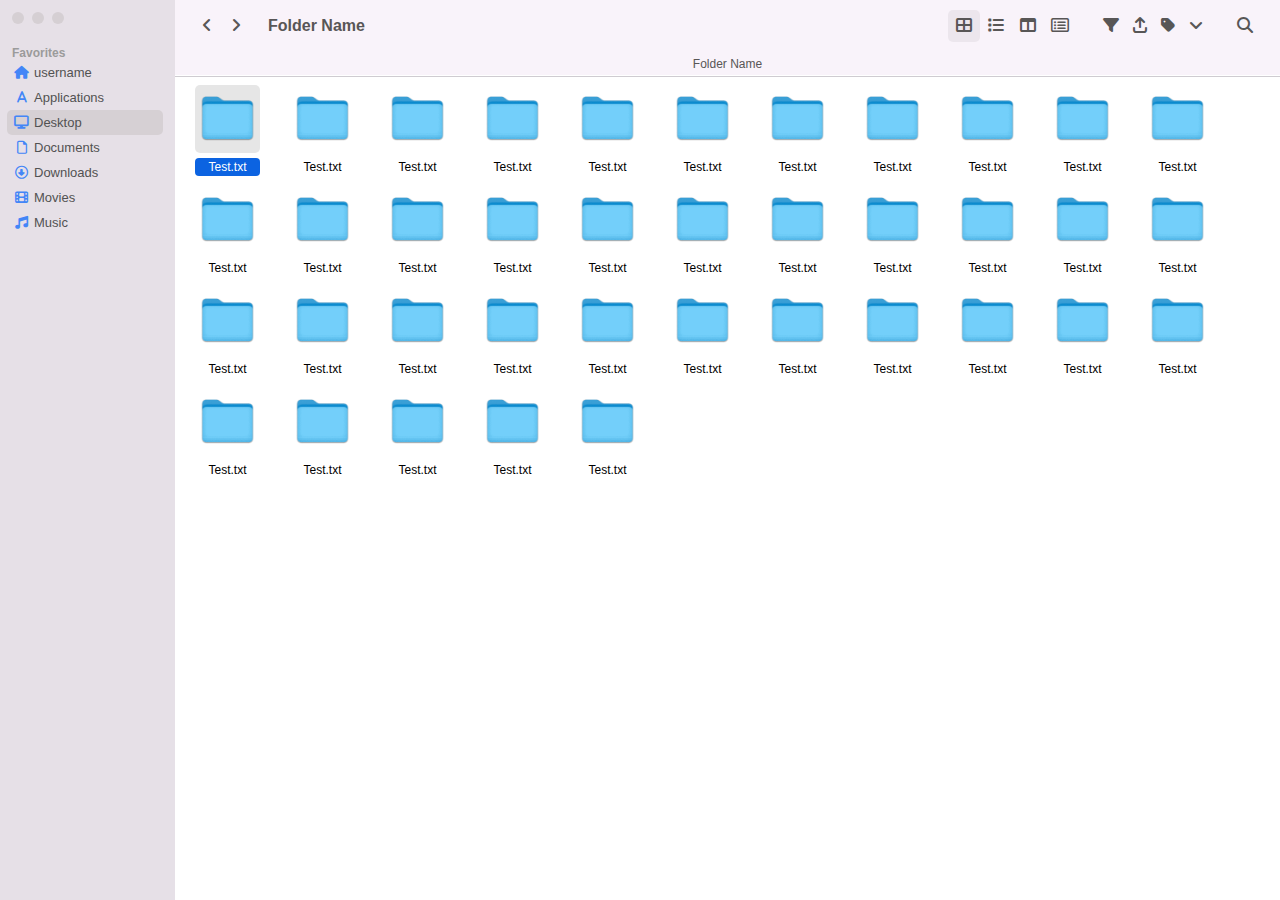
==== apps/Finder/app.html @ 10b51181 "Initial Commit" ====
<!DOCTYPE html>
<html lang="en">
<head>
    <meta charset="UTF-8">
    <title>Title</title>
    <link rel="stylesheet" href="../../styles/app.css">
    <script src="../../scripts/app.js" defer></script>
    <script src="scripts/main.js" defer></script>
    <link rel="stylesheet" href="styles/styles.css">

    <script>
        let app = {
            name: "Finder",
            actions: {
                "File": {},
                "Edit": {},
                "View": {},
                "Go": {},
                "Window": {},
                "Help": {}
            }
        }
    </script>
</head>
<body tabindex="0">
<aside id="sidebar">
    <nav>
        <div id="navbar_actions">
            <div id="navbar__close" class="navbar__action"></div>
            <div id="navbar__min" class="navbar__action"></div>
            <div id="navbar__max" class="navbar__action"></div>
        </div>
    </nav>
    <div id="favorites" class="subclass">
        <div class="label">Favorites</div>
        <div class="content">
            <div class="tab"> <div class="tab__icon"><i class="fa-solid fa-house"></i></div> <div class="tab__label">username</div> </div>
            <div class="tab"> <div class="tab__icon"><i class="fa-solid fa-a"></i></div> <div class="tab__label">Applications</div> </div>
            <div class="tab selected"> <div class="tab__icon"><i class="fa-solid fa-display"></i></div> <div class="tab__label">Desktop</div> </div>
            <div class="tab"> <div class="tab__icon"><i class="fa-regular fa-file"></i></div> <div class="tab__label">Documents</div> </div>
            <div class="tab"> <div class="tab__icon"><i class="fa-regular fa-circle-down"></i></div> <div class="tab__label">Downloads</div> </div>
            <div class="tab"> <div class="tab__icon"><i class="fa-solid fa-film"></i></div> <div class="tab__label">Movies</div> </div>
            <div class="tab"> <div class="tab__icon"><i class="fa-solid fa-music"></i></div> <div class="tab__label">Music</div> </div>

        </div>
    </div>
</aside>
<main>
    <div id="control_panel">
        <div id="control_panel_top">
            <div class="left">
                <div id="control_panel__travel">
                    <div><i class="fa fa-angle-left"></i></div>
                    <div><i class="fa fa-angle-right"></i></div>
                </div>
                <div id="control_panel__name">Folder Name</div>
            </div>
            <div class="right">
                <div id="control_panel__display">
                    <div class="control_panel__display_mode selected"><i class="fa-solid fa-table-cells-large"></i></div>
                    <div class="control_panel__display_mode"><i class="fa-solid fa-list"></i></div>
                    <div class="control_panel__display_mode"><i class="fa-solid fa-table-columns"></i></div>
                    <div class="control_panel__display_mode"><i class="fa-regular fa-rectangle-list"></i></div>
                </div>
                <div id="control_panel__actions">
                    <div class="control_panel__actions_action" id="c_p_action__filter"><i class="fa-solid fa-filter"></i></div>
                    <div class="control_panel__actions_action" id="c_p_action__share"><i class="fa-solid fa-arrow-up-from-bracket"></i></div>
                    <div class="control_panel__actions_action" id="c_p_action__tag"><i class="fa-solid fa-tag"></i></div>
                    <div class="control_panel__actions_action" id="c_p_action__more"><i class="fa-solid fa-angle-down"></i></div>
                </div>
                <div id="control_panel__find">
                    <div id="control_panel__find_activate"><i class="fa-solid fa-search"></i></div>
                    <!--<input id="control_panel__search" placeholder="Search">-->
                </div>
            </div>
        </div>
        <div id="control_panel_bottom">
            Folder Name
        </div>
    </div>
    <div id="items">
        <div class="item selected"><div class="item__icon"><img src="assets/folder.png" /></div> <div class="item__name">Test.txt</div></div>
        <div class="item"><div class="item__icon"><img src="assets/folder.png" /></div> <div class="item__name">Test.txt</div></div>
        <div class="item"><div class="item__icon"><img src="assets/folder.png" /></div> <div class="item__name">Test.txt</div></div>
        <div class="item"><div class="item__icon"><img src="assets/folder.png" /></div> <div class="item__name">Test.txt</div></div>
        <div class="item"><div class="item__icon"><img src="assets/folder.png" /></div> <div class="item__name">Test.txt</div></div>
        <div class="item"><div class="item__icon"><img src="assets/folder.png" /></div> <div class="item__name">Test.txt</div></div>
        <div class="item"><div class="item__icon"><img src="assets/folder.png" /></div> <div class="item__name">Test.txt</div></div>
        <div class="item"><div class="item__icon"><img src="assets/folder.png" /></div> <div class="item__name">Test.txt</div></div>
        <div class="item"><div class="item__icon"><img src="assets/folder.png" /></div> <div class="item__name">Test.txt</div></div>
        <div class="item"><div class="item__icon"><img src="assets/folder.png" /></div> <div class="item__name">Test.txt</div></div>
        <div class="item"><div class="item__icon"><img src="assets/folder.png" /></div> <div class="item__name">Test.txt</div></div>
        <div class="item"><div class="item__icon"><img src="assets/folder.png" /></div> <div class="item__name">Test.txt</div></div>
        <div class="item"><div class="item__icon"><img src="assets/folder.png" /></div> <div class="item__name">Test.txt</div></div>
        <div class="item"><div class="item__icon"><img src="assets/folder.png" /></div> <div class="item__name">Test.txt</div></div>
        <div class="item"><div class="item__icon"><img src="assets/folder.png" /></div> <div class="item__name">Test.txt</div></div>
        <div class="item"><div class="item__icon"><img src="assets/folder.png" /></div> <div class="item__name">Test.txt</div></div>
        <div class="item"><div class="item__icon"><img src="assets/folder.png" /></div> <div class="item__name">Test.txt</div></div>
        <div class="item"><div class="item__icon"><img src="assets/folder.png" /></div> <div class="item__name">Test.txt</div></div>
        <div class="item"><div class="item__icon"><img src="assets/folder.png" /></div> <div class="item__name">Test.txt</div></div>
        <div class="item"><div class="item__icon"><img src="assets/folder.png" /></div> <div class="item__name">Test.txt</div></div>
        <div class="item"><div class="item__icon"><img src="assets/folder.png" /></div> <div class="item__name">Test.txt</div></div>
        <div class="item"><div class="item__icon"><img src="assets/folder.png" /></div> <div class="item__name">Test.txt</div></div>
        <div class="item"><div class="item__icon"><img src="assets/folder.png" /></div> <div class="item__name">Test.txt</div></div>
        <div class="item"><div class="item__icon"><img src="assets/folder.png" /></div> <div class="item__name">Test.txt</div></div>
        <div class="item"><div class="item__icon"><img src="assets/folder.png" /></div> <div class="item__name">Test.txt</div></div>
        <div class="item"><div class="item__icon"><img src="assets/folder.png" /></div> <div class="item__name">Test.txt</div></div>
        <div class="item"><div class="item__icon"><img src="assets/folder.png" /></div> <div class="item__name">Test.txt</div></div>
        <div class="item"><div class="item__icon"><img src="assets/folder.png" /></div> <div class="item__name">Test.txt</div></div>
        <div class="item"><div class="item__icon"><img src="assets/folder.png" /></div> <div class="item__name">Test.txt</div></div>
        <div class="item"><div class="item__icon"><img src="assets/folder.png" /></div> <div class="item__name">Test.txt</div></div>
        <div class="item"><div class="item__icon"><img src="assets/folder.png" /></div> <div class="item__name">Test.txt</div></div>
        <div class="item"><div class="item__icon"><img src="assets/folder.png" /></div> <div class="item__name">Test.txt</div></div>
        <div class="item"><div class="item__icon"><img src="assets/folder.png" /></div> <div class="item__name">Test.txt</div></div>
        <div class="item"><div class="item__icon"><img src="assets/folder.png" /></div> <div class="item__name">Test.txt</div></div>
        <div class="item"><div class="item__icon"><img src="assets/folder.png" /></div> <div class="item__name">Test.txt</div></div>
        <div class="item"><div class="item__icon"><img src="assets/folder.png" /></div> <div class="item__name">Test.txt</div></div>
        <div class="item"><div class="item__icon"><img src="assets/folder.png" /></div> <div class="item__name">Test.txt</div></div>
        <div class="item"><div class="item__icon"><img src="assets/folder.png" /></div> <div class="item__name">Test.txt</div></div>

    </div>
</main>
</body>
</html>
---- styles/app.css ----
@import url(https://cdnjs.cloudflare.com/ajax/libs/font-awesome/6.1.0/css/all.min.css);

:root{
    --navbar-disabled: gray;
}


*, *::before, *::after{
    box-sizing: border-box;
}

html{
    height: 100%;
    font-family: -apple-system, BlinkMacSystemFont, sans-serif;
}

body{
    margin: 0;
    height: 100%;
}

nav{
    padding: 12px;
    background: black;
}

.navbar__action{
    width: 12px;
    height: 12px;
    border-radius: 100%;
}

#navbar__close{
    background: #fd5f57;
}

#navbar__min{
    background: #febc2d;
}

#navbar__max{
    background: #28c840;
}

#navbar_actions{
    display: flex;
    column-gap: 8px;
    width: fit-content;
}

html:not(:is(:focus, :focus-within)) #navbar_actions:not(:hover) .navbar__action{
    background: var(--navbar-disabled) !important;
}
---- apps/Finder/styles/styles.css ----
:root{
    --navbar-disabled: #d5cfd3;
}

body{
    display: flex;
    flex-direction: row;
}

aside{
    background: #e6e0e7;
    width: 175px; /* APPLY TO MEDIA QUERIES AS WELL */
    flex-shrink: 0;
}

nav{
    background: transparent;
}

main{
    flex: 1;
    display: flex;
    flex-direction: column;
}

/* Sidebar Stuff */

.label{
    color: #9b9b9b;
    font-size: 12px;
    font-weight: bolder;
}

.subclass{
    padding: 10px 12px 0 12px;
}

.tab{
    padding: 5px 2px;
    display: flex;
    column-gap: 5px;
    font-size: 13px;
    cursor: default;
    user-select: none;
}

.tab__label{
    color: #525252;
}

.tab__icon{
    color: #4386f7;
    display: inline-flex;
    width: 15px;
    align-items: center;
    justify-content: center;
}

.tab.selected{
    margin-left: -5px; /* Negative Margins! */
    background: #d6d0d4;
    padding-left: 7px;
    border-radius: 5px;
}

/* Control Panel */
#control_panel{
    display: flex;
    flex-direction: column;
    height: 75px;
    background: #f9f3fa;
    width: 100%;
}

#control_panel_top{
    display: flex;
    flex-direction: row;
    column-gap: 20px;
    align-items: center;
    flex: 1;
    justify-content: space-between;
    padding: 10px 20px 10px 20px;
}

#control_panel_top > *{
    display: flex;
    flex-direction: row;
    column-gap: 20px;
    align-items: center;
}

#control_panel_bottom{
    border-bottom: 1px solid #cfccd1;
    font-size: 12px;
    color: #585656;
    text-align: center;
    padding: 5px 0;
}

#control_panel__travel, #control_panel__display, #control_panel__actions, #control_panel__find{
    display: flex;
    flex-direction: row;
    column-gap: 5px;
    color: #585656;
}

#control_panel__name{
    font-weight: bold;
    color: #585656;
    font-size: 16px;
    width: 150px; /* APPLY TO MEDIA QUERIES */
}

#control_panel__search{
    border: 1px solid #e4e2e6;
    font-size: 14px;
    padding: 7px 7px 7px 20px;
    border-radius: 8px;
    background: transparent;
    margin-left: auto;
}

#control_panel__search:focus{
    outline: 2px solid #89aafb;
}

#control_panel__search::placeholder{
    color: #b3b2b5;
}

#control_panel__display, #control_panel__actions{
    column-gap: 0;
}

#control_panel__display:hover{
    background: #ebe5ed;
    border-radius: 4px;
}

.control_panel__display_mode, .control_panel__actions_action, #control_panel__find_activate, #control_panel__travel > div{
    padding: 7px;
    border-radius: 5px;
}

.control_panel__display_mode.selected, .control_panel__actions_action:hover, #control_panel__find_activate:hover,
#control_panel__travel > div:hover{
    background: #ece6ed;
}

#control_panel__display:hover .control_panel__display_mode.selected, .control_panel__actions_action:active, #control_panel__find_activate:active,
#control_panel__travel > div:active{
    background: #d1ccd5;
}

#control_panel__display:hover .control_panel__display_mode:active{
    background: #c6c0c8;
}

.control_panel__display_mode{
    width: 32px;
    text-align: center;
}

/* Actual Content */

.item{
    width: 65px;
    font-size: 12px;
    text-align: center;
    user-select: none;
}

.item.selected .item__name{
    background: #0c63e1;
    color: white;
    border-radius: 4px;
}

.item.selected .item__icon{
    background: #e6e6e6;
}

.item__name{
    padding: 2px 0;
}

.item__icon img{
    width: 100%;
}

.item__icon{
    padding: 5px;
    border-radius: 5px;
    margin-bottom: 5px;
}

#items{
    padding: 10px 20px;
    display: flex;
    flex-wrap: wrap;
    column-gap: 30px;
    row-gap: 10px;
    overflow: auto;
}

@media (max-width: 760px){
    #control_panel__display{
        flex-direction: column;
        height: 30px;
        z-index: 2;
    }
    #control_panel__display:not(:hover) .control_panel__display_mode.selected{
        order: -1;
    }

    #control_panel__display:not(:hover) .control_panel__display_mode:not(.selected) {
        display: none;
    }

    #control_panel__display:hover .control_panel__display_mode{
        z-index: 3;
    }

    #control_panel__display:hover::after{
        content: " ";
        background: #ebe5ed;
        z-index: 2;
        position: absolute;
        width: 32px;
        height: 128px;
        border-radius: 5px;
    }

    .control_panel__actions_action{
        transition: 0.2s;
        overflow: hidden;
    }
}

@keyframes icon_remove{
    0%{
        width: 28px;
        padding: 7px 7px;
        scale: 1;
    }
    99.99%{
        width: 0;
        padding: 7px 0;
        scale: 0;
    }
    100%{
        width: 0;
        padding: 0;
        display: none;
    }
}

@media (max-width: 670px){
    #c_p_action__more{
        transition: 0.2s;
        margin-right: -20px;
    }

    #c_p_action__more i::before{
        content: "\f101"; /* fa-angles-right */
    }

    #c_p_action__tag{
        animation: icon_remove 0.5s forwards;
    }
}

@media (max-width: 620px){
    #c_p_action__share{
        animation: icon_remove 0.5s forwards;
    }
}

@media (max-width: 595px){
    #c_p_action__filter{
        animation: icon_remove 0.5s forwards;
    }
}

@media (max-width: 560px){
    #c_p_action__more{
        margin: 0;
        transition: none;
    }

    #control_panel_top .right{
        column-gap: 0;
        flex: 1;
        justify-content: flex-end;
    }

    #control_panel__display{
        margin-right: auto;
    }
}

@media (max-width: 548px){
    #control_panel__display{
        animation: icon_remove 0.5s forwards;
    }
}

@media (max-width: 520px){
    #sidebar{
        display: none;
    }
}

@media (max-width: 340px){
    #control_panel__travel{
        display: none;
    }
}

body{
    resize: horizontal;
}
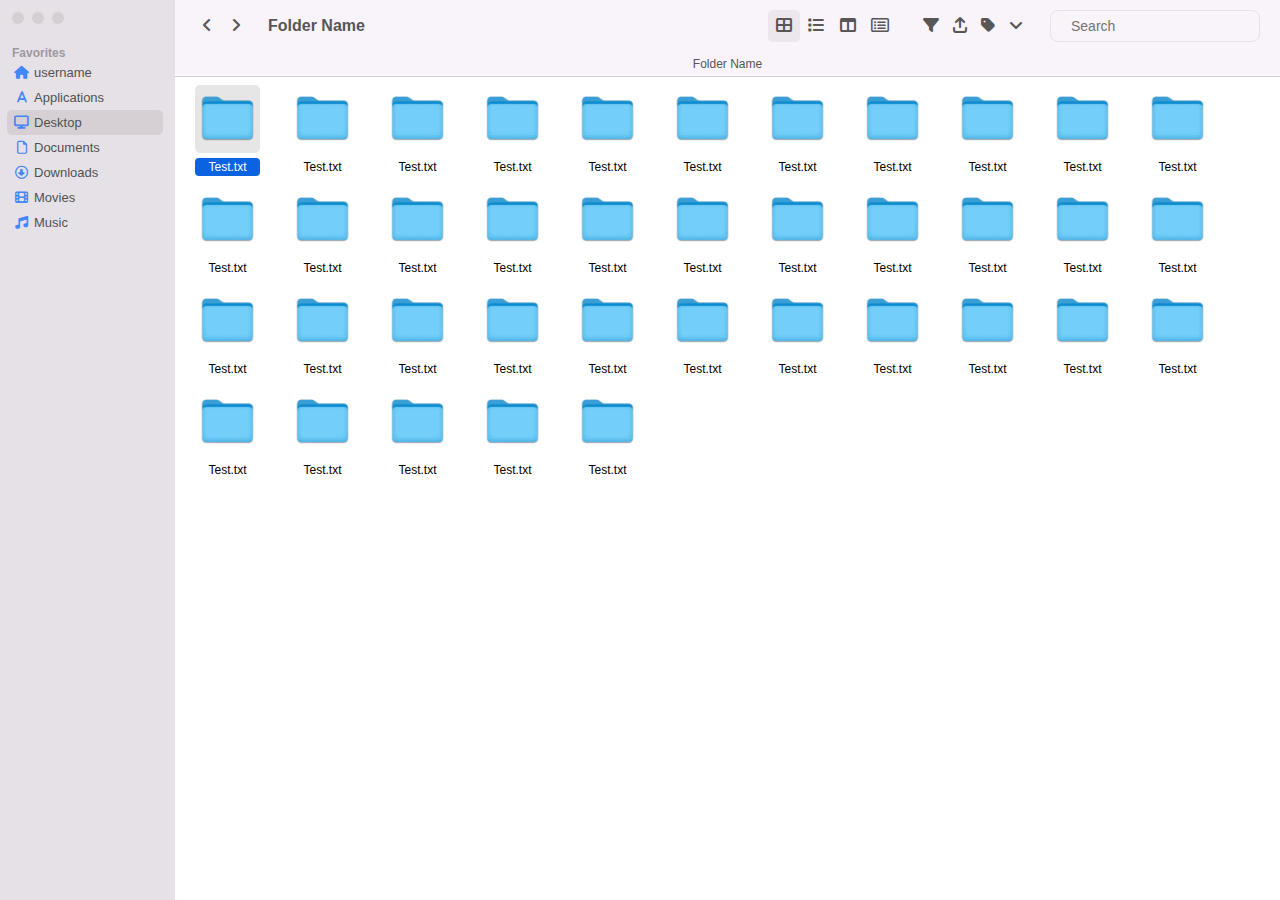
==== commit d463f107: "Mobile Op for Finder search" ====
--- a/apps/Finder/app.html
+++ b/apps/Finder/app.html
@@ -69,8 +69,8 @@
                     <div class="control_panel__actions_action" id="c_p_action__more"><i class="fa-solid fa-angle-down"></i></div>
                 </div>
                 <div id="control_panel__find">
+                    <input id="control_panel__search" placeholder="Search">
                     <div id="control_panel__find_activate"><i class="fa-solid fa-search"></i></div>
-                    <!--<input id="control_panel__search" placeholder="Search">-->
                 </div>
             </div>
         </div>
--- a/apps/Finder/styles/styles.css
+++ b/apps/Finder/styles/styles.css
@@ -118,13 +118,22 @@
     border-radius: 8px;
     background: transparent;
     margin-left: auto;
+    cursor: default;
 }
 
 #control_panel__search:focus{
     outline: 2px solid #89aafb;
-}
-
-#control_panel__search::placeholder{
+    border: 1px solid #e4e2e6;
+    width: min(200px, 40vw);
+    background: #f9f3fa;
+    cursor: text;
+}
+
+#control_panel__find_activate{
+    display: none;
+}
+
+#control_panel__search:focus{
     color: #b3b2b5;
 }
 
@@ -142,13 +151,13 @@
     border-radius: 5px;
 }
 
-.control_panel__display_mode.selected, .control_panel__actions_action:hover, #control_panel__find_activate:hover,
-#control_panel__travel > div:hover{
+.control_panel__display_mode.selected, .control_panel__actions_action:hover,
+#control_panel__search:hover + #control_panel__find_activate, #control_panel__travel > div:hover{
     background: #ece6ed;
 }
 
-#control_panel__display:hover .control_panel__display_mode.selected, .control_panel__actions_action:active, #control_panel__find_activate:active,
-#control_panel__travel > div:active{
+#control_panel__display:hover .control_panel__display_mode.selected, .control_panel__actions_action:active,
+#control_panel__search:active + #control_panel__find_activate, #control_panel__travel > div:active{
     background: #d1ccd5;
 }
 
@@ -201,6 +210,25 @@
     column-gap: 30px;
     row-gap: 10px;
     overflow: auto;
+}
+
+@media (max-width: 900px){
+    #control_panel__search{
+        position: absolute;
+        right: 20px;
+        z-index: 2;
+        border-color: transparent;
+        width: 30px;
+        transition: width 0.2s;
+    }
+
+    #control_panel__search:not(:focus)::placeholder{
+        color: transparent;
+    }
+
+    #control_panel__find_activate{
+        display: block;
+    }
 }
 
 @media (max-width: 760px){
@@ -315,8 +343,4 @@
     #control_panel__travel{
         display: none;
     }
-}
-
-body{
-    resize: horizontal;
 }